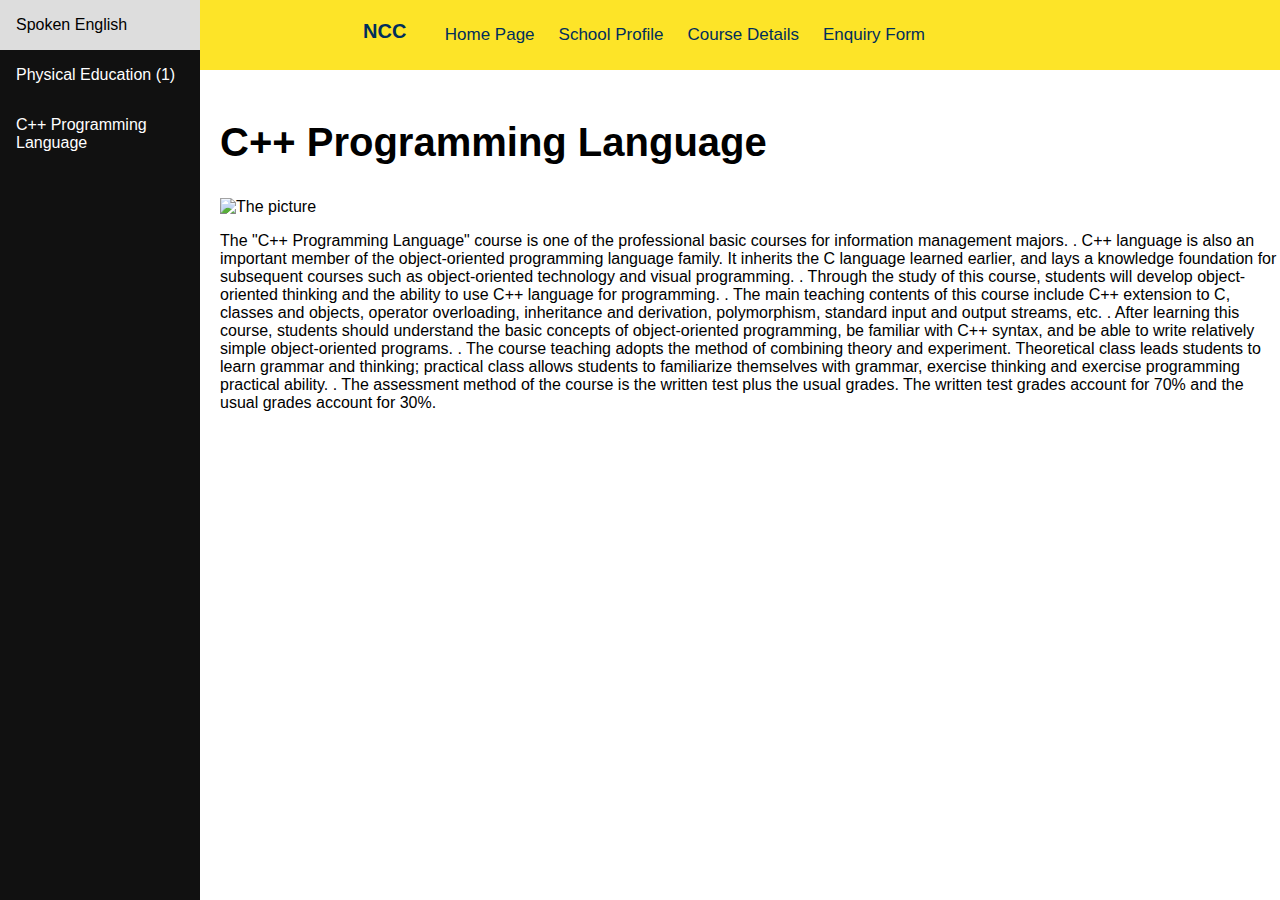
==== C++ Programming Language.html @ 7eeadcc0 "Add files via upload" ====
<!DOCTYPE html>
<html lang="en" >
<head>
  <meta charset="UTF-8">
  <title>CodePen - Spoken English.html</title>
  <link rel="stylesheet" href="./style.css">

</head>
<body>
<!-- partial:index.partial.html -->
<!DOCTYPE html>
<html lang="en">
<header>
  <section>
     <div id="logo">NCC</div>
  <nav>
     <a href="Enquiry Form.html">Enquiry Form</a>
     <a href="Course Details.html">Course Details</a>
     <a href="School Profile.html">School Profile</a>
     <a href="Home Page.html">Home Page</a>
  </nav>
  </section>
</header>
<head>
<title>Course Details</title>
<meta charset="utf-8">
<meta name="viewport" content="width=device-width, initial-scale=1">
<style>
* {
  box-sizing: border-box;
}

body {
  margin: 0;
  font-family: Arial, Helvetica, sans-serif;
}

.sidenav {
  height: 100%;
  width: 200px;
  position: fixed;
  z-index: 1;
  top: 0;
  left: 0;
  background-color: #111;
  overflow-x: hidden;
}


.sidenav a {
  color: white;
  padding: 16px;
  text-decoration: none;
  display: block;
}

.sidenav a:hover {
  background-color: #ddd;
  color: black;
}

.content {
  margin-left: 200px;
  padding-left: 20px;
}
</style>
</head>
<body>

<div class="sidenav">
  <a href="Spoken English.html">Spoken English</a>
  <a href="Physical Education (1).html">Physical Education (1)</a>
  <a href="C++ Programming Language.html">C++ Programming Language</a>
</div>

<div class="content">
  <h2>C++ Programming Language</h2>
<img src="https://0ebdc219a6018a0b4949-5cd5d2f3f64eaf0eb4e05aee819f5378.ssl.cf5.rackcdn.com/cpp.png" class='writer-img'alt="The picture"width="450"height="200">
  <p>The "C++ Programming Language" course is one of the professional basic courses for information management majors. . C++ language is also an important member of the object-oriented programming language family. It inherits the C language learned earlier, and lays a knowledge foundation for subsequent courses such as object-oriented technology and visual programming. . Through the study of this course, students will develop object-oriented thinking and the ability to use C++ language for programming. . The main teaching contents of this course include C++ extension to C, classes and objects, operator overloading, inheritance and derivation, polymorphism, standard input and output streams, etc. . After learning this course, students should understand the basic concepts of object-oriented programming, be familiar with C++ syntax, and be able to write relatively simple object-oriented programs. . The course teaching adopts the method of combining theory and experiment. Theoretical class leads students to learn grammar and thinking; practical class allows students to familiarize themselves with grammar, exercise thinking and exercise programming practical ability. . The assessment method of the course is the written test plus the usual grades. The written test grades account for 70% and the usual grades account for 30%.
</p>
</div>

</body>
</html>
<!-- partial -->
  
</body>
</html>
---- style.css ----
nav a{
  float:right;
  text-decoration:none;
  color:#002e5b; 
  font-size:17px; 
  padding: 25px 12px; 
  display:inline-block; 
  transition: all 0.5s ease 0s;
}
#logo{
  font-size:20px; 
  text-transform:uppercase; 
  color:#002e5b; 
  font-weight:bold;
  float:left;
  padding: 20px; 
  margin-left:17%;
  
}
header{
  overflow:hidden;
  background-color:#fde428; 
  margin-bottom:50px;
}
body{
  margin:0px; 
  padding:0px; 
  font-family: 'Open Sans', sans-serif;
}
nav{
  margin-right:17%;
}
h1{
  margin:0px auto; 
  font-size:26px; 
  padding:40px 0px; 
  color:#002e5b; 
  text-align:center;
}

h1 span{
  font-weight:400;
}
nav a:hover{
  background-color:#002e5b; 
  color:#fde428; 
  transition: all 0.5s ease 0s;
}
h2{
  font-size:40px
}
section{
  width:100%; 
  max-width:900px; 
  margin:0px auto; 
}
caption{
     font-weight: bold;
     font-size: 12px;
    }
    body{
     font-family: 'Franklin Gothic Medium', 'Arial Narrow', Arial, sans-serif;
    }
    th,td{
    border:1px solid black;
    padding: 10px;
    }
    
    table{
     border-collapse:collapse;
     border:5px solid blue
    }

     table {
        border-collapse: collapse;
    }

     th, td {
         border: 1px solid black;
     }
    
    thead th {
     width:25%;
     background-color: #333;
     color:white;
     font-size: 0.8rem;
     letter-spacing: 2%;
    }
    
    .cell-highlight{
     background-color: brown;
    }
    
    tbody tr:nth-child(odd){
     background-color: #fff;
    }
    
    tbody tr:nth-child(even){
     background-color: #eee;
    }
    
    tbody th{
     background-color:gold;
     color:#fff
     text-algin:left;

     body {
  font-family: sans-serif;
}

     table {
      border-collapse: collapse;
      border: 1px solid black;
      text-align: center;
      vertical-align: middle;
}
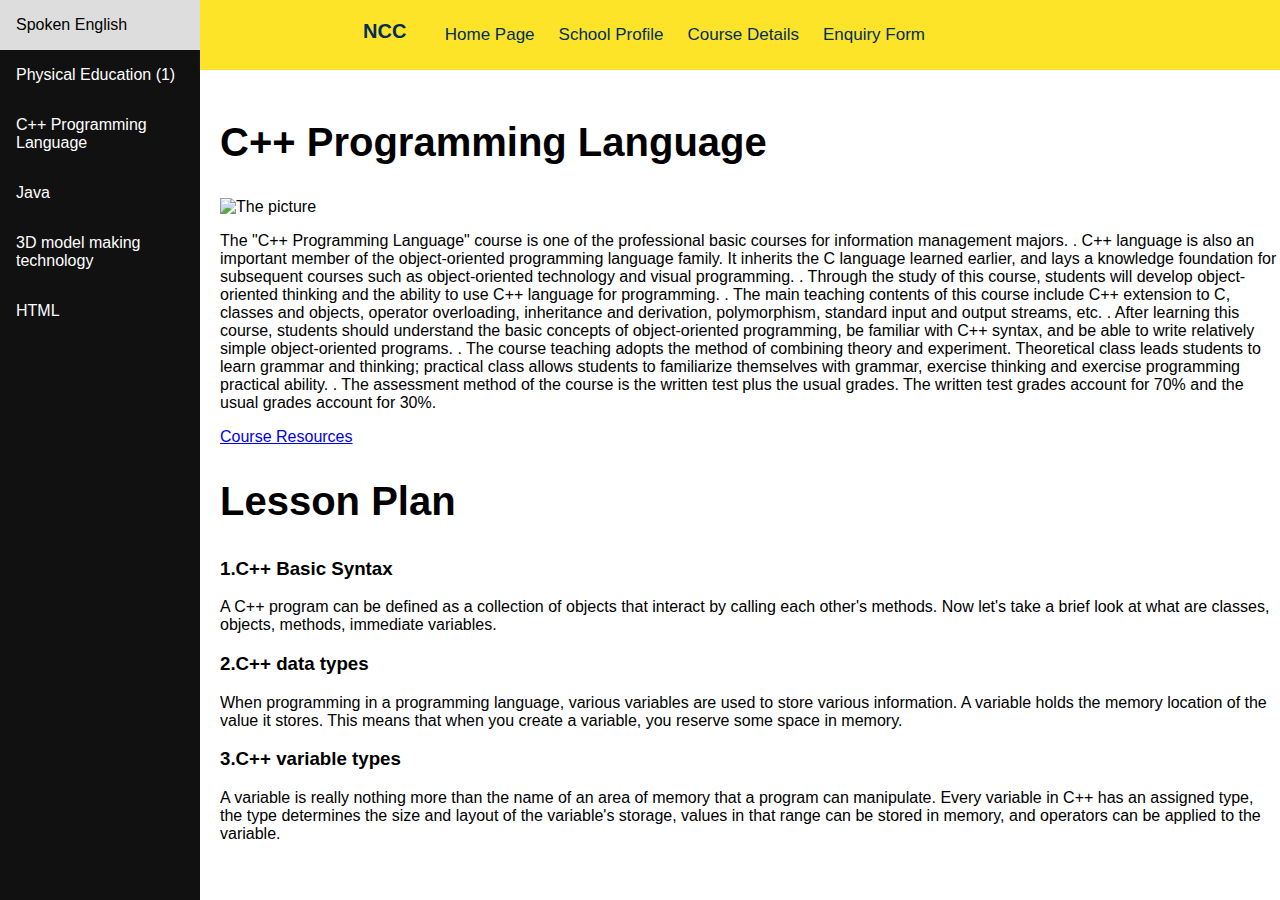
==== commit 9cbd872f: "Add files via upload" ====
--- a/C++ Programming Language.html
+++ b/C++ Programming Language.html
@@ -17,7 +17,7 @@
      <a href="Enquiry Form.html">Enquiry Form</a>
      <a href="Course Details.html">Course Details</a>
      <a href="School Profile.html">School Profile</a>
-     <a href="Home Page.html">Home Page</a>
+     <a href="index.html">Home Page</a>
   </nav>
   </section>
 </header>
@@ -71,13 +71,25 @@
   <a href="Spoken English.html">Spoken English</a>
   <a href="Physical Education (1).html">Physical Education (1)</a>
   <a href="C++ Programming Language.html">C++ Programming Language</a>
+  <a href="Java.html">Java</a>
+  <a href="3D model making technology.html">3D model making technology</a>
+  <a href="HTML.html">HTML</a>
 </div>
 
 <div class="content">
   <h2>C++ Programming Language</h2>
-<img src="https://0ebdc219a6018a0b4949-5cd5d2f3f64eaf0eb4e05aee819f5378.ssl.cf5.rackcdn.com/cpp.png" class='writer-img'alt="The picture"width="450"height="200">
+  <img src="https://0ebdc219a6018a0b4949-5cd5d2f3f64eaf0eb4e05aee819f5378.ssl.cf5.rackcdn.com/cpp.png" class='writer-img'alt="The picture"width="450"height="200">
   <p>The "C++ Programming Language" course is one of the professional basic courses for information management majors. . C++ language is also an important member of the object-oriented programming language family. It inherits the C language learned earlier, and lays a knowledge foundation for subsequent courses such as object-oriented technology and visual programming. . Through the study of this course, students will develop object-oriented thinking and the ability to use C++ language for programming. . The main teaching contents of this course include C++ extension to C, classes and objects, operator overloading, inheritance and derivation, polymorphism, standard input and output streams, etc. . After learning this course, students should understand the basic concepts of object-oriented programming, be familiar with C++ syntax, and be able to write relatively simple object-oriented programs. . The course teaching adopts the method of combining theory and experiment. Theoretical class leads students to learn grammar and thinking; practical class allows students to familiarize themselves with grammar, exercise thinking and exercise programming practical ability. . The assessment method of the course is the written test plus the usual grades. The written test grades account for 70% and the usual grades account for 30%.
 </p>
+
+   <a href="https://www.w3schools.com/cpp/">Course Resources</a>
+   <h2>Lesson Plan</h2>
+   <h3>1.C++ Basic Syntax</h3>
+   <p>A C++ program can be defined as a collection of objects that interact by calling each other's methods. Now let's take a brief look at what are classes, objects, methods, immediate variables. </p>
+   <h3>2.C++ data types</h3>
+   <p>When programming in a programming language, various variables are used to store various information. A variable holds the memory location of the value it stores. This means that when you create a variable, you reserve some space in memory. </p>
+    <h3>3.C++ variable types</h3>
+    <p>A variable is really nothing more than the name of an area of memory that a program can manipulate. Every variable in C++ has an assigned type, the type determines the size and layout of the variable's storage, values in that range can be stored in memory, and operators can be applied to the variable. </p>
 </div>
 
 </body>
--- a/style.css
+++ b/style.css
@@ -113,4 +113,8 @@
       border: 1px solid black;
       text-align: center;
       vertical-align: middle;
-}+}
+.footer-link{
+    color: black;
+    font-family: 'Segoe UI', Tahoma, Geneva, Verdana, sans-serif;
+}
